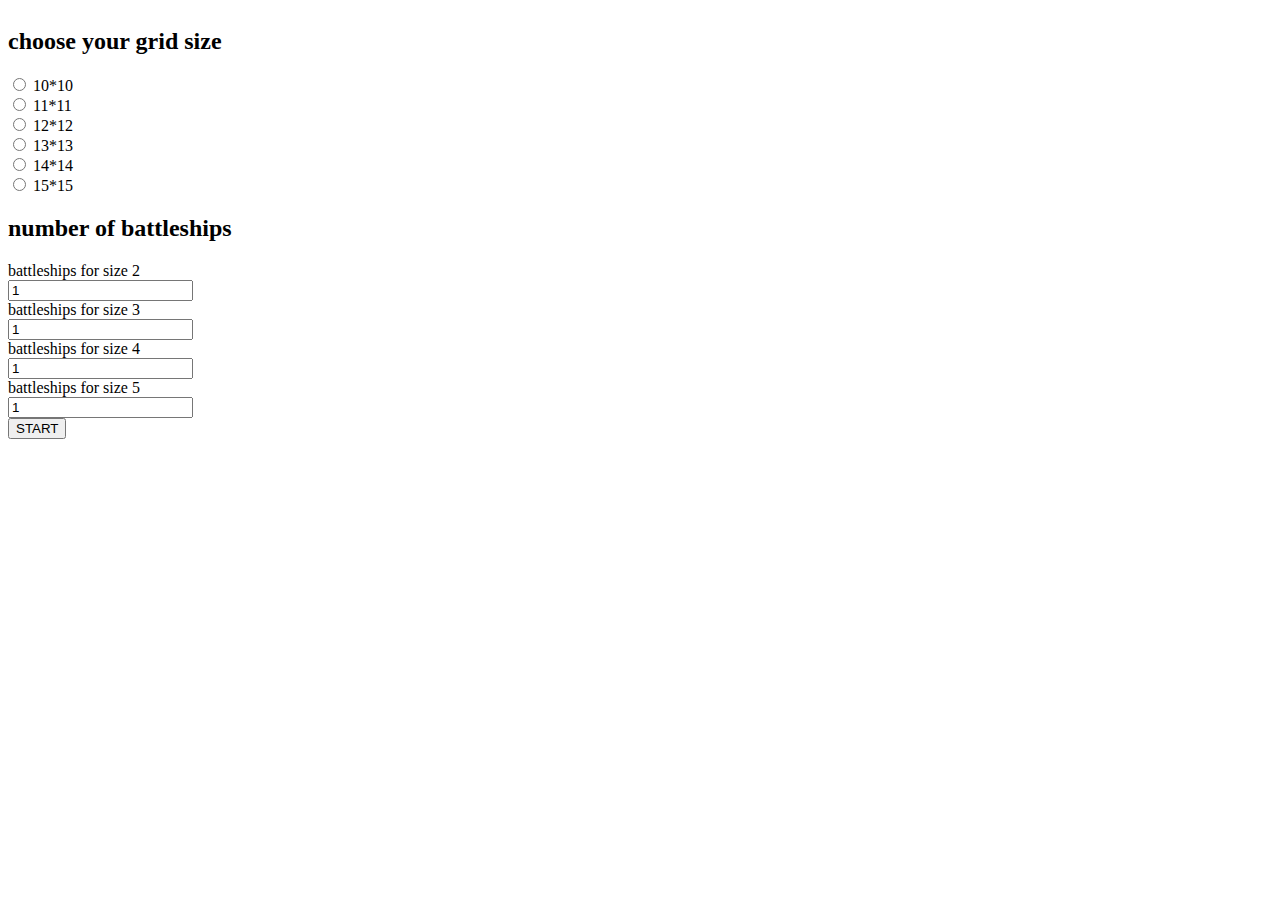
==== index.html @ 54d59c8b "Add files via upload" ====
<!DOCTYPE html>
<html lang="en">

<head>
  <meta charset="UTF-8">
  <meta http-equiv="X-UA-Compatible" content="IE=edge">
  <meta name="viewport" content="width=device-width, initial-scale=1.0">
  <title>BattleShip</title>
  <script type="module" src="./scripts/index.js"></script>
  <link rel="stylesheet" href="./styles/index.css">
</head>

<body>
  <section id="container">
    <section id="form_holder">
      <form>
        <h2>choose your grid size</h2>
        <div>
          <div>
            <input type="radio" name="size" id="10*10" value="10">
            <label for="10*10">10*10</label>
          </div>
          <div>
            <input type="radio" name="size" id="11*11" value="11">
            <label for="11*11">11*11</label>
          </div>
          <div>
            <input type="radio" name="size" id="12*12" value="12">
            <label for="12*12">12*12</label>
          </div>
          <div>
            <input type="radio" name="size" id="13*13" value="13">
            <label for="13*13">13*13</label>
          </div>
          <div>
            <input type="radio" name="size" id="14*14" value="14">
            <label for="14*14">14*14</label>
          </div>
          <div>
            <input type="radio" name="size" id="15*15" value="15">
            <label for="15*15">15*15</label>
          </div>
        </div>
        <h2>number of battleships</h2>
        <div>
          <div><label for="s2">battleships for size 2</label><input id="s2" type="number" value="1"></div>
          <div><label for="s3">battleships for size 3</label><input id="s3" type="number" value="1"></div>
          <div><label for="s4">battleships for size 4</label><input id="s4" type="number" value="1"></div>
          <div><label for="s5">battleships for size 5</label><input id="s5" type="number" value="1"></div>
        </div>
        <button>START</button>
      </form>
    </section>
    <section id="board_holder">
      <section id="board"></section>
    </section>
    <section id="table_holder"></section>
  </section>
</body>

</html>
---- styles/index.css ----
table,
tr,
td,
th {
  border-collapse: collapse;
  border: 1px solid black;
  text-align: center;
}

table {
  width: 90%;
  margin: 0 auto;
}

#container {
  display: grid;
  grid-template-columns: 1fr 3fr 1fr;
  align-items: center;
}

#board td {
  width: 10px;
  height: 10px;
  padding: 10px;
  background-color: gray;
}

#board td:hover{
  cursor: pointer;
}

#board td.sea {
  background-color: aqua;
}

#board td.hit {
  background-color: brown;
}
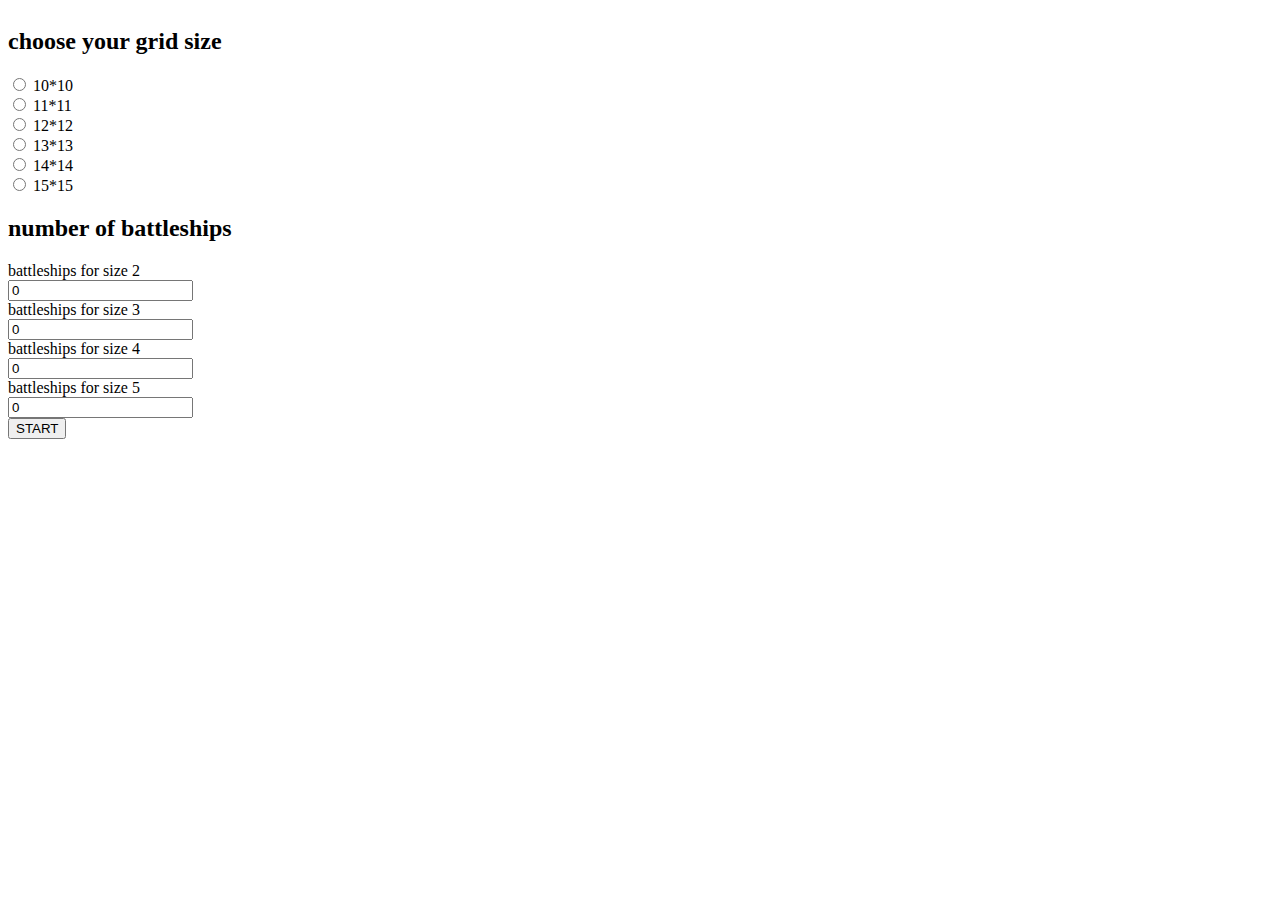
==== commit f78f68e5: "fix func" ====
--- a/index.html
+++ b/index.html
@@ -43,10 +43,10 @@
         </div>
         <h2>number of battleships</h2>
         <div>
-          <div><label for="s2">battleships for size 2</label><input id="s2" type="number" value="1"></div>
-          <div><label for="s3">battleships for size 3</label><input id="s3" type="number" value="1"></div>
-          <div><label for="s4">battleships for size 4</label><input id="s4" type="number" value="1"></div>
-          <div><label for="s5">battleships for size 5</label><input id="s5" type="number" value="1"></div>
+          <div><label for="s2">battleships for size 2</label><input id="s2" type="number" value="0"></div>
+          <div><label for="s3">battleships for size 3</label><input id="s3" type="number" value="0"></div>
+          <div><label for="s4">battleships for size 4</label><input id="s4" type="number" value="0"></div>
+          <div><label for="s5">battleships for size 5</label><input id="s5" type="number" value="0"></div>
         </div>
         <button>START</button>
       </form>
--- a/styles/index.css
+++ b/styles/index.css
@@ -22,7 +22,7 @@
   width: 10px;
   height: 10px;
   padding: 10px;
-  background-color: gray;
+  /* background-color: gray; */
 }
 
 #board td:hover{
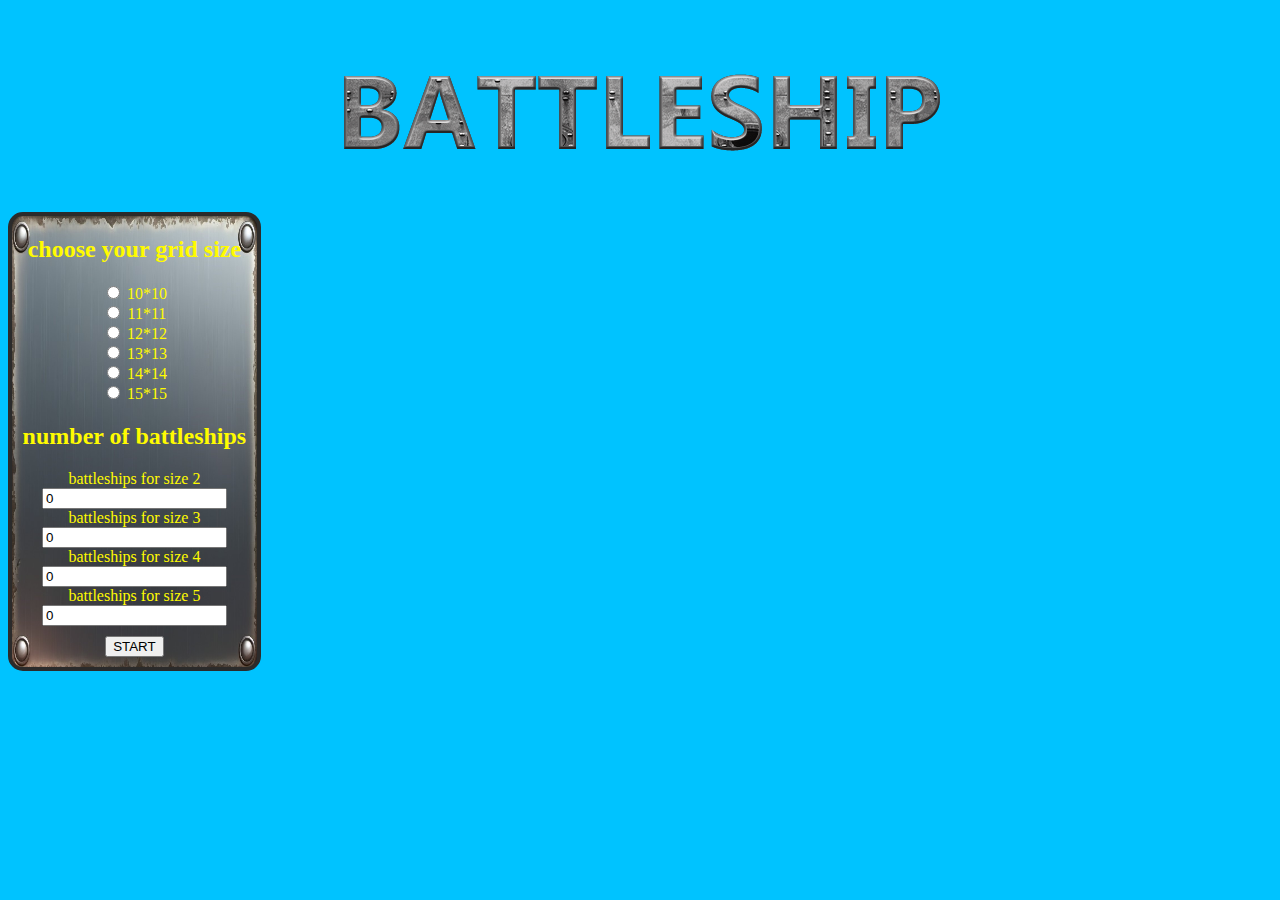
==== commit 4cac4069: "alot of chenge in css and code" ====
--- a/index.html
+++ b/index.html
@@ -11,6 +11,10 @@
 </head>
 
 <body>
+  <div id="logo">
+    <img src="./styles/images/BATTLESHIP_Logo.png" alt="">
+  </div>
+  
   <section id="container">
     <section id="form_holder">
       <form>
--- a/styles/index.css
+++ b/styles/index.css
@@ -1,3 +1,43 @@
+
+
+body{
+  background-color: rgb(0, 195, 255);
+}
+
+#logo{
+  width: 100%;
+  text-align: center;
+}
+
+#form_holder{
+  color: rgb(255, 251, 0);
+  text-align: center;
+  border: 4px solid rgb(43, 43, 43);
+  border-radius: 15px;
+  background-image: url(./images/BackGround2.jpg);
+  background-repeat: no-repeat;
+  background-size: 100% 100%;
+
+}
+
+#form_holder button{
+  margin: 10px;
+}
+
+#board_holder table{
+  background-color: white;
+  border: 2px solid rgb(0, 0, 0);
+}
+
+#table_holder table{
+  color: rgb(255, 251, 0);
+  border: 3px solid rgb(43, 43, 43);
+  background-image: url(./images/BackGround.jpg);
+  background-repeat: no-repeat;
+  background-size: 100% 100%;
+}
+
+
 table,
 tr,
 td,
@@ -9,6 +49,7 @@
 
 table {
   width: 90%;
+
   margin: 0 auto;
 }
 
@@ -19,10 +60,11 @@
 }
 
 #board td {
-  width: 10px;
-  height: 10px;
   padding: 10px;
-  /* background-color: gray; */
+  /* background-color: rgb(90, 90, 90); */
+  /* background-image: url(./images/BackGround.jpg);
+  background-repeat: no-repeat;
+  background-size: 100% 100%; */
 }
 
 #board td:hover{
@@ -31,6 +73,7 @@
 
 #board td.sea {
   background-color: aqua;
+  
 }
 
 #board td.hit {
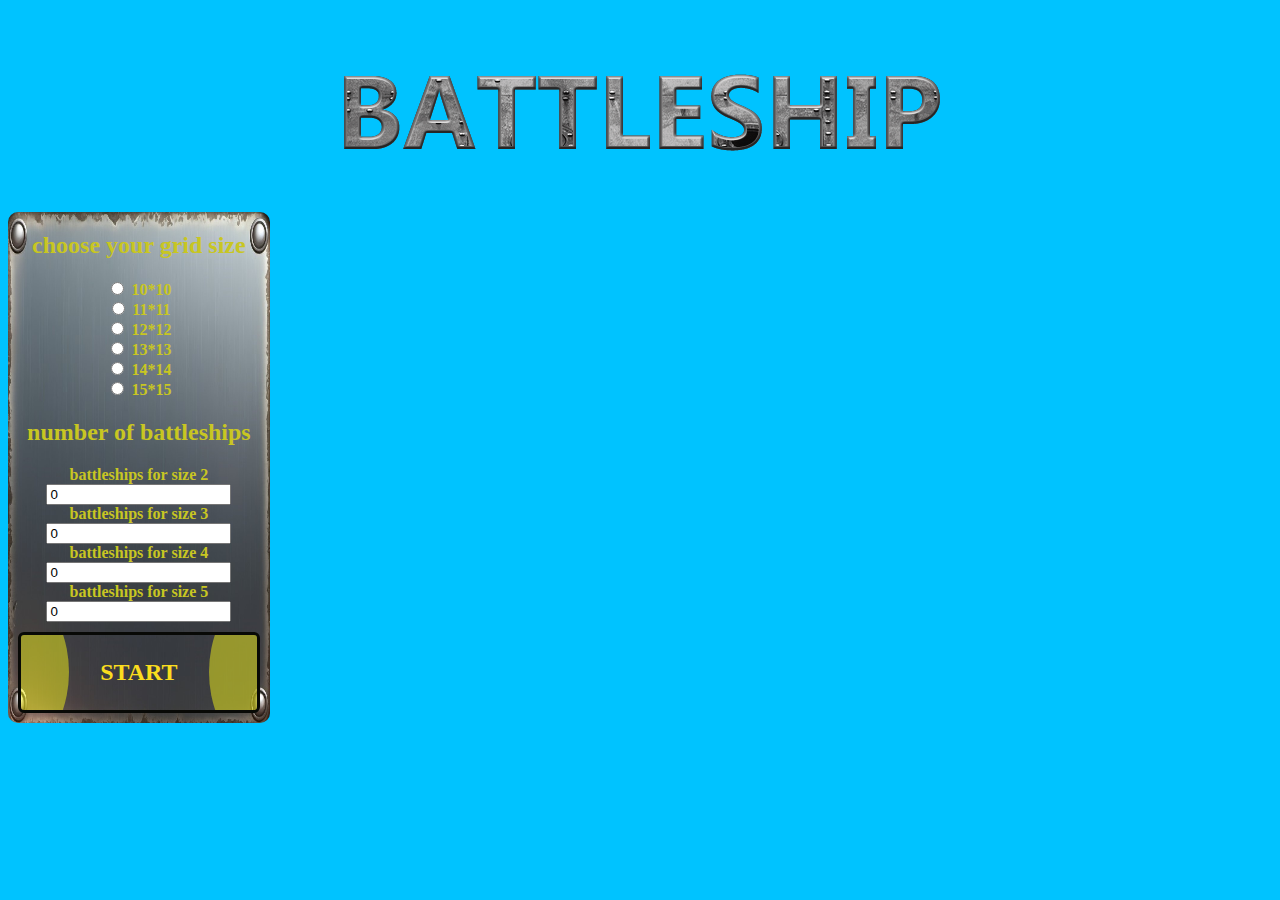
==== commit 44967762: "כיעכי" ====
--- a/index.html
+++ b/index.html
@@ -52,9 +52,12 @@
           <div><label for="s4">battleships for size 4</label><input id="s4" type="number" value="0"></div>
           <div><label for="s5">battleships for size 5</label><input id="s5" type="number" value="0"></div>
         </div>
-        <button>START</button>
+        <button class="button">
+        <p>START</p>
+       </button>
       </form>
     </section>
+  
     <section id="board_holder">
       <section id="board"></section>
     </section>
--- a/styles/index.css
+++ b/styles/index.css
@@ -10,13 +10,16 @@
 }
 
 #form_holder{
-  color: rgb(255, 251, 0);
+  color: rgb(200, 198, 34);
   text-align: center;
-  border: 4px solid rgb(43, 43, 43);
-  border-radius: 15px;
+  border: 10x solid rgb(43, 43, 43);
+  border-radius: 10px;
   background-image: url(./images/BackGround2.jpg);
   background-repeat: no-repeat;
   background-size: 100% 100%;
+  font-family:	Copperplate;
+  font-weight: 900;
+
 
 }
 
@@ -27,6 +30,7 @@
 #board_holder table{
   background-color: white;
   border: 2px solid rgb(0, 0, 0);
+  font-family: "Secular One", sans-serif;
 }
 
 #table_holder table{
@@ -34,9 +38,9 @@
   border: 3px solid rgb(43, 43, 43);
   background-image: url(./images/BackGround.jpg);
   background-repeat: no-repeat;
-  background-size: 100% 100%;
+  font-weight: 900;
+
 }
-
 
 table,
 tr,
@@ -61,10 +65,10 @@
 
 #board td {
   padding: 10px;
-  /* background-color: rgb(90, 90, 90); */
-  /* background-image: url(./images/BackGround.jpg);
-  background-repeat: no-repeat;
-  background-size: 100% 100%; */
+  /* background-color: rgb(90, 90, 90);
+    background-image: url(./images/BackGround.jpg);
+    background-repeat: no-repeat;
+    background-size: 100% 100%; */
 }
 
 #board td:hover{
@@ -78,4 +82,74 @@
 
 #board td.hit {
   background-color: brown;
+}
+#board td.destroy {
+  background-color: rgb(255, 0, 0);
+}
+
+.button {
+  all: unset;
+  display:flex;
+  margin: 100px;
+  align-items: center;
+  position: relative;
+  padding: 0em 3.3em;
+  border: rgb(8, 9, 6) solid 0.15em;
+  border-radius: 0.25em;
+  color: rgb(250, 221, 30);
+  font-size: 1.5em;
+  font-weight: 900;
+  cursor: pointer;
+  overflow: hidden;
+  transition: border 300ms, color 300ms;
+  user-select: none;
+
+ 
+}
+
+.button p {
+  z-index: 1;
+}
+
+.button:hover {
+  color: #212121;
+}
+
+.button:active {
+  border-color: rgb(143, 136, 73);
+}
+
+.button::after, .button::before {
+  content: "";
+  position: absolute;
+  width: 10em;
+  aspect-ratio: 1;
+  background: rgb(241, 241, 26);
+  opacity: 50%;
+  border-radius: 50%;
+  transition: transform 500ms, background 300ms;
+
+}
+
+.button::before {
+  left: 0;
+  transform: translateX(-8em);
+}
+
+.button::after {
+  right: 0;
+  transform: translateX(8em);
+}
+
+.button:hover:before {
+  transform: translateX(-1em);
+}
+
+.button:hover:after {
+  transform: translateX(1em);
+}
+
+.button:active:before,
+.button:active:after {
+  background: rgb(235, 188, 17);
 }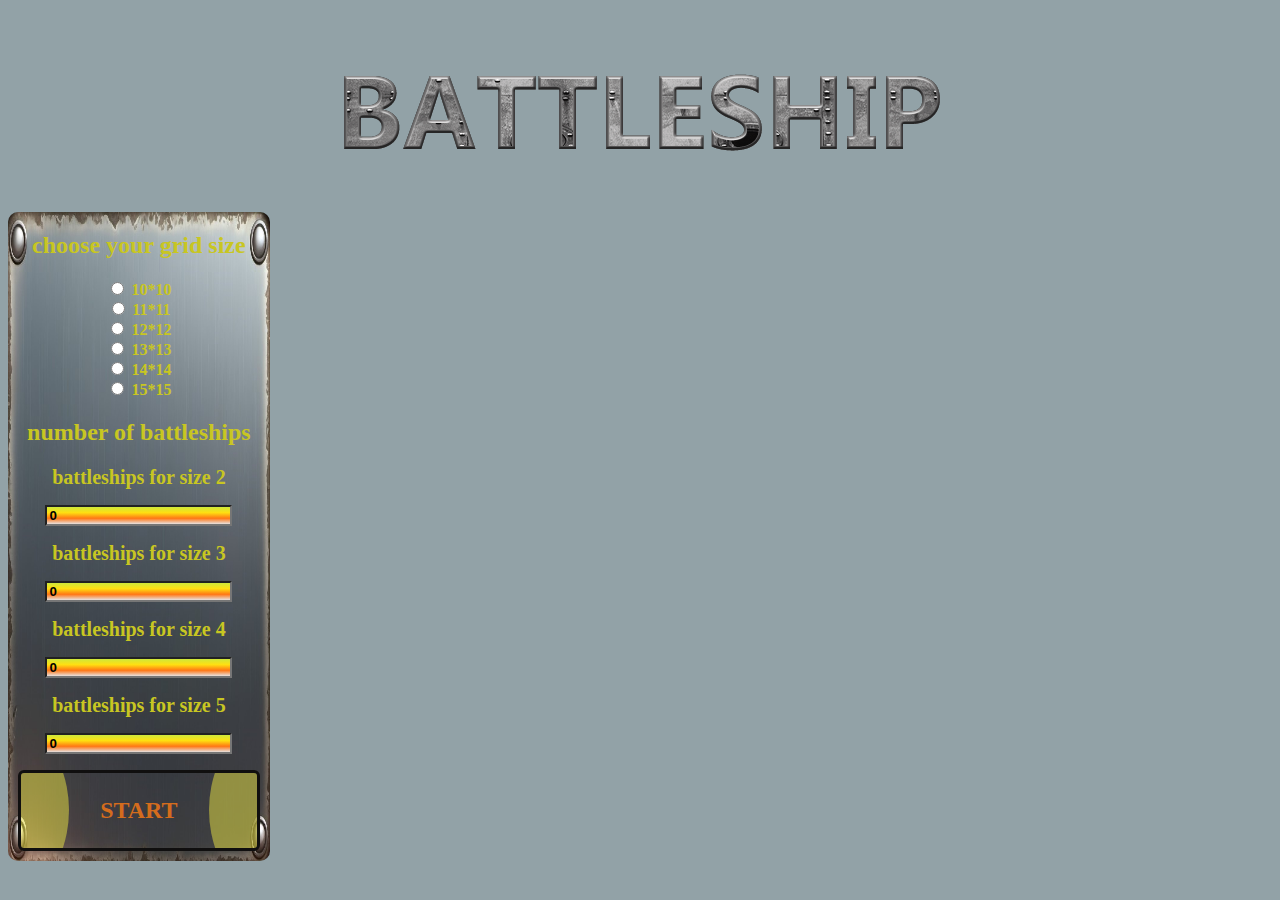
==== commit a75846c0: "הב ס" ====
--- a/index.html
+++ b/index.html
@@ -47,10 +47,10 @@
         </div>
         <h2>number of battleships</h2>
         <div>
-          <div><label for="s2">battleships for size 2</label><input id="s2" type="number" value="0"></div>
-          <div><label for="s3">battleships for size 3</label><input id="s3" type="number" value="0"></div>
-          <div><label for="s4">battleships for size 4</label><input id="s4" type="number" value="0"></div>
-          <div><label for="s5">battleships for size 5</label><input id="s5" type="number" value="0"></div>
+          <div class="form-input"><label for="s2">battleships for size 2</label><input id="s2" type="number" value="0"></div>
+          <div class="form-input"><label for="s3">battleships for size 3</label><input id="s3" type="number" value="0"></div>
+          <div class="form-input"><label for="s4">battleships for size 4</label><input id="s4" type="number" value="0"></div>
+          <div class="form-input"><label for="s5">battleships for size 5</label><input id="s5" type="number" value="0"></div>
         </div>
         <button class="button">
         <p>START</p>
--- a/styles/index.css
+++ b/styles/index.css
@@ -1,12 +1,13 @@
 
 
 body{
-  background-color: rgb(0, 195, 255);
+  background-color: rgb(146, 162, 167);
 }
 
 #logo{
   width: 100%;
   text-align: center;
+  
 }
 
 #form_holder{
@@ -25,6 +26,7 @@
 
 #form_holder button{
   margin: 10px;
+ 
 }
 
 #board_holder table{
@@ -35,12 +37,34 @@
 
 #table_holder table{
   color: rgb(255, 251, 0);
-  border: 3px solid rgb(43, 43, 43);
+  border: 7px solid rgb(43, 43, 43);
   background-image: url(./images/BackGround.jpg);
-  background-repeat: no-repeat;
-  font-weight: 900;
-
-}
+  background-size: 100% 100%;
+  font-weight: 900;
+  font-family:	Copperplate;
+  width: 100%;
+
+
+
+}
+
+
+.form-input label{
+  display: block;
+  margin: 10px auto ;
+  font-weight: 900;
+  font-size: 20px;
+  font-style: normal;
+
+}
+.form-input > input{
+  font-size: 10x;
+  margin: 6px auto ;
+  font-weight: 900;
+  background: linear-gradient(#cee83b, #ffdf11, #ff7715, #e7e1e0);
+
+}
+
 
 table,
 tr,
@@ -65,11 +89,11 @@
 
 #board td {
   padding: 10px;
-  /* background-color: rgb(90, 90, 90);
+  /* /* background-color: rgb(90, 90, 90);
     background-image: url(./images/BackGround.jpg);
     background-repeat: no-repeat;
     background-size: 100% 100%; */
-}
+} 
 
 #board td:hover{
   cursor: pointer;
@@ -77,14 +101,20 @@
 
 #board td.sea {
   background-color: aqua;
+  background-image: url(./images/Wave3.gif);
+  background-repeat: no-repeat;
+  background-size: 100% 100%;
   
 }
 
 #board td.hit {
-  background-color: brown;
+  background-color: orange;
 }
 #board td.destroy {
-  background-color: rgb(255, 0, 0);
+  /* background-color: rgb(255, 0, 0); */
+  background: linear-gradient(#ff2b0f, #ffdf11, #ff7715, #ff2b0f);
+  background-size: 300% 400%;
+  animation: Animation 1s ease-in infinite;
 }
 
 .button {
@@ -94,9 +124,9 @@
   align-items: center;
   position: relative;
   padding: 0em 3.3em;
-  border: rgb(8, 9, 6) solid 0.15em;
+  border: rgb(16, 15, 15) solid 0.15em;
   border-radius: 0.25em;
-  color: rgb(250, 221, 30);
+  color: rgb(212, 108, 29);
   font-size: 1.5em;
   font-weight: 900;
   cursor: pointer;
@@ -112,11 +142,12 @@
 }
 
 .button:hover {
-  color: #212121;
+  color: #c92626;
+
 }
 
 .button:active {
-  border-color: rgb(143, 136, 73);
+  border-color: rgb(232, 232, 55);
 }
 
 .button::after, .button::before {
@@ -124,7 +155,7 @@
   position: absolute;
   width: 10em;
   aspect-ratio: 1;
-  background: rgb(241, 241, 26);
+  background: rgb(233, 228, 67);
   opacity: 50%;
   border-radius: 50%;
   transition: transform 500ms, background 300ms;
@@ -151,5 +182,42 @@
 
 .button:active:before,
 .button:active:after {
-  background: rgb(235, 188, 17);
+  background: rgb(223, 183, 38);
+}
+
+@keyframes Animation { 
+  0%{background-position:100% 10%}
+  50%{background-position:100% -5%}
+  100%{background-position:100% 10%}
+}
+
+#amountTable {
+  width: 10%;
+  border-collapse: collapse;
+ 
+}
+
+#amountTable th, #amountTable td {
+  border: 1px solid #2e2c2c;
+  padding: 8px;
+  text-align: left;
+  font-size: 20px;
+  
+}
+
+#amountTable th {
+  background: linear-gradient(#e8e04d, #ffdf11, #ff7715, #ff2b0f);
+}
+
+#amountTable tr:nth-child(even) {
+}
+ 
+#amountTable tr:hover {
+  background-color: #2c2626;
+}
+
+#amountTable th {
+  padding-top: 12px;
+  padding-bottom: 12px;
+  color: rgb(52, 48, 48);
 }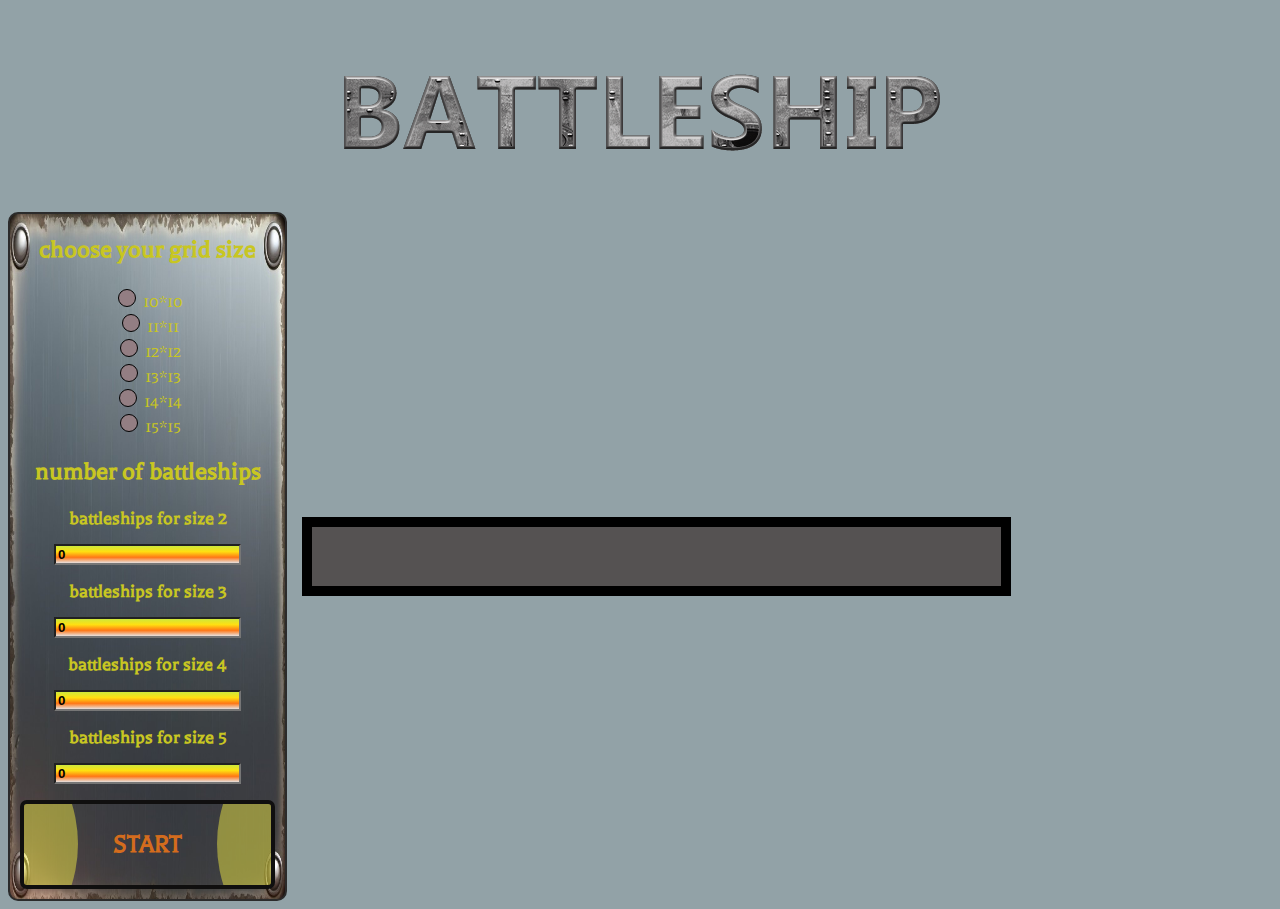
==== commit 23a22fa9: "adding animation" ====
--- a/index.html
+++ b/index.html
@@ -13,6 +13,9 @@
 <body>
   <div id="logo">
     <img src="./styles/images/BATTLESHIP_Logo.png" alt="">
+  </div>
+
+  <div id="boomEffect">
   </div>
   
   <section id="container">
@@ -63,6 +66,8 @@
     </section>
     <section id="table_holder"></section>
   </section>
+
+  <audio id="boom" src="./styles/Sounds/BoomSound.mp3"></audio>
 </body>
 
 </html>--- a/styles/index.css
+++ b/styles/index.css
@@ -1,4 +1,4 @@
-
+@import url('https://fonts.googleapis.com/css2?family=Balthazar&display=swap" rel="stylesheet');
 
 body{
   background-color: rgb(146, 162, 167);
@@ -10,29 +10,68 @@
   
 }
 
+#boomEffect{
+  display: none;
+  position: absolute;
+  width: 200px;
+  height: 150px;
+  background-image: url(./images/Boom4.png);
+  background-repeat: no-repeat;
+  background-size: 100% 100%;
+  animation: BoomAnim 0.9s ease-in;
+  
+}
+
+
+
+@keyframes BoomAnim{
+  0%{opacity: 0.2; scale: 0;}
+  70%{opacity: 1; scale: 0.9; transform: translateY(-80px);}
+  100%{opacity: 0; scale: 1; transform: translateY(-100px);}
+  
+}
+
 #form_holder{
   color: rgb(200, 198, 34);
   text-align: center;
-  border: 10x solid rgb(43, 43, 43);
+  border: 2px solid rgb(43, 43, 43);
   border-radius: 10px;
   background-image: url(./images/BackGround2.jpg);
   background-repeat: no-repeat;
   background-size: 100% 100%;
-  font-family:	Copperplate;
-  font-weight: 900;
-
+  font-family: 'balthazar' ;
+  font-size:large;
 
 }
 
 #form_holder button{
   margin: 10px;
- 
+
+}
+
+#form_holder input[type='radio']{
+  appearance: none;
+  width: 18px;
+  height: 18px;
+  border: 1px solid black;
+  border-radius: 50%;
+  background-color: #937e83;
+  accent-color: #ff693c;
+  
+}
+
+#form_holder input[type='radio']:checked{
+  width: 19px;
+  height: 19px;
+  background: radial-gradient(#ffa600 , #ff9335, #ff5e19,#a42600b6,rgb(0, 0, 0) );
+  border: 2px solid #ff7300aa ;
 }
 
 #board_holder table{
-  background-color: white;
+  background-color: rgb(52, 52, 52);
   border: 2px solid rgb(0, 0, 0);
-  font-family: "Secular One", sans-serif;
+    font-family: 'balthazar' ;
+  font-size:large;
 }
 
 #table_holder table{
@@ -43,11 +82,7 @@
   font-weight: 900;
   font-family:	Copperplate;
   width: 100%;
-
-
-
-}
-
+}
 
 .form-input label{
   display: block;
@@ -63,6 +98,9 @@
   font-weight: 900;
   background: linear-gradient(#cee83b, #ffdf11, #ff7715, #e7e1e0);
 
+}
+#input {
+  color: #2c2626;
 }
 
 
@@ -88,16 +126,16 @@
 }
 
 #board td {
+  height: 20px;
+  width: 20px;
   padding: 10px;
-  /* /* background-color: rgb(90, 90, 90);
-    background-image: url(./images/BackGround.jpg);
-    background-repeat: no-repeat;
-    background-size: 100% 100%; */
 } 
 
 #board td:hover{
   cursor: pointer;
 }
+
+
 
 #board td.sea {
   background-color: aqua;
@@ -117,6 +155,19 @@
   animation: Animation 1s ease-in infinite;
 }
 
+
+#board_holder
+{
+  border: 10px solid black; 
+  padding: 4%;
+  margin-left: 2%;
+  margin-right: 2%;
+  margin-top: 2%;
+  margin-bottom: 2%;
+  background-color: #555252;
+  
+
+}
 .button {
   all: unset;
   display:flex;
@@ -194,6 +245,9 @@
 #amountTable {
   width: 10%;
   border-collapse: collapse;
+  /* border: 2px solid black;  */
+
+  
  
 }
 
@@ -209,8 +263,8 @@
   background: linear-gradient(#e8e04d, #ffdf11, #ff7715, #ff2b0f);
 }
 
-#amountTable tr:nth-child(even) {
-}
+/* #amountTable tr:nth-child(even) {
+} */
  
 #amountTable tr:hover {
   background-color: #2c2626;
